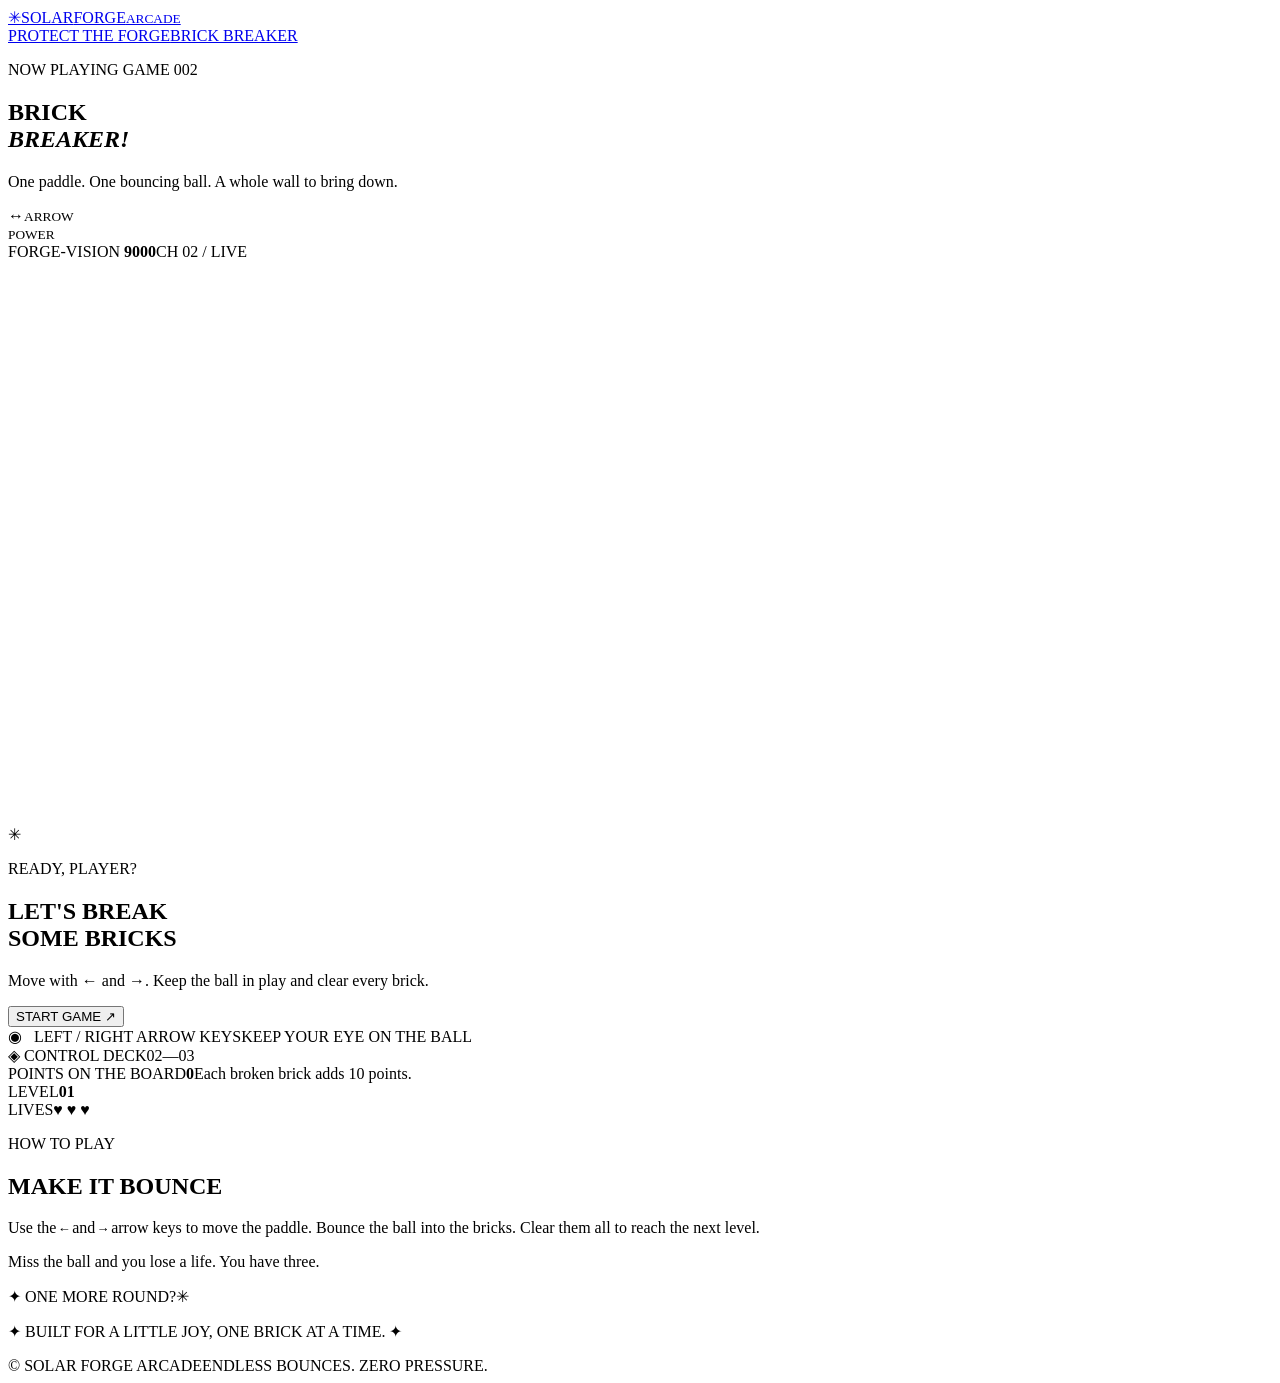
==== frontend/brick-breaker.html @ ee90950d "Add Brick Breaker game and arcade navigation" ====
<!doctype html>
<html lang="en">
  <head>
    <meta charset="utf-8" />
    <meta name="viewport" content="width=device-width, initial-scale=1" />
    <meta name="theme-color" content="#151026" />
    <meta name="description" content="Play Brick Breaker at Solar Forge Arcade. Clear the wall with your arrow keys." />
    <title>Brick Breaker · Solar Forge Arcade</title>
    <link rel="stylesheet" href="/assets/style.css" />
    <script type="module" src="/assets/brick-breaker.js"></script>
  </head>
  <body>
    <div class="page-glow" aria-hidden="true"></div>
    <div class="site-shell">
      <header class="site-header">
        <a class="brand" href="/" aria-label="Solar Forge Arcade home"><span class="brand-icon" aria-hidden="true">✳</span><span>SOLAR<span class="brand-accent">FORGE</span><small>ARCADE</small></span></a>
        <nav class="arcade-nav" aria-label="Games"><a href="/">PROTECT THE FORGE</a><a href="/brick-breaker" aria-current="page">BRICK BREAKER</a></nav>
      </header>
      <main>
        <section class="intro" aria-labelledby="game-title"><div><p class="eyebrow">NOW PLAYING <span class="eyebrow-line"></span> GAME 002</p><h1 id="game-title">BRICK<br /><em>BREAKER!</em></h1><p class="intro-copy">One paddle. One bouncing ball. A whole wall to bring down.</p></div><div class="intro-sticker" aria-hidden="true"><span>↔</span><small>ARROW<br />POWER</small></div></section>
        <section class="game-layout" aria-label="Brick Breaker game">
          <div class="cabinet"><div class="cabinet-top"><span class="cabinet-light"></span><span>FORGE-VISION <b>9000</b></span><span class="cabinet-channel">CH 02 / LIVE</span></div><div class="screen-frame"><div class="screen"><canvas id="breaker-game" width="800" height="560" aria-label="Brick Breaker playfield"></canvas><div class="screen-overlay" id="breaker-overlay"><span class="overlay-star">✳</span><p class="eyebrow">READY, PLAYER?</p><h2 id="breaker-overlay-title">LET'S BREAK<br />SOME BRICKS</h2><p id="breaker-overlay-copy">Move with ← and →. Keep the ball in play and clear every brick.</p><button class="primary-button" id="breaker-start" type="button">START GAME <span aria-hidden="true">↗</span></button></div></div></div><div class="cabinet-bottom"><span>◉ &nbsp; LEFT / RIGHT ARROW KEYS</span><span>KEEP YOUR EYE ON THE BALL</span></div></div>
          <aside class="control-panel" aria-label="Brick Breaker status"><div class="panel-header"><span>◈ CONTROL DECK</span><span class="panel-number">02—03</span></div><div class="score-card"><span class="card-label">POINTS ON THE BOARD</span><strong id="breaker-score">0</strong><span class="score-caption">Each broken brick adds 10 points.</span></div><div class="stats-row"><div><span class="card-label">LEVEL</span><strong id="breaker-level">01</strong></div><div><span class="card-label">LIVES</span><strong id="breaker-lives">♥ ♥ ♥</strong></div></div><div class="breaker-instructions"><p class="eyebrow">HOW TO PLAY</p><h2>MAKE IT BOUNCE</h2><p>Use the <kbd>←</kbd> and <kbd>→</kbd> arrow keys to move the paddle. Bounce the ball into the bricks. Clear them all to reach the next level.</p><p>Miss the ball and you lose a life. You have three.</p></div><div class="panel-footer"><span>✦ ONE MORE ROUND?</span><span class="footer-spark">✳</span></div></aside>
        </section>
        <p class="below-note">✦ BUILT FOR A LITTLE JOY, ONE BRICK AT A TIME. ✦</p>
      </main>
      <footer class="site-footer"><span>© SOLAR FORGE ARCADE</span><span>ENDLESS BOUNCES. ZERO PRESSURE.</span></footer>
    </div>
  </body>
</html>
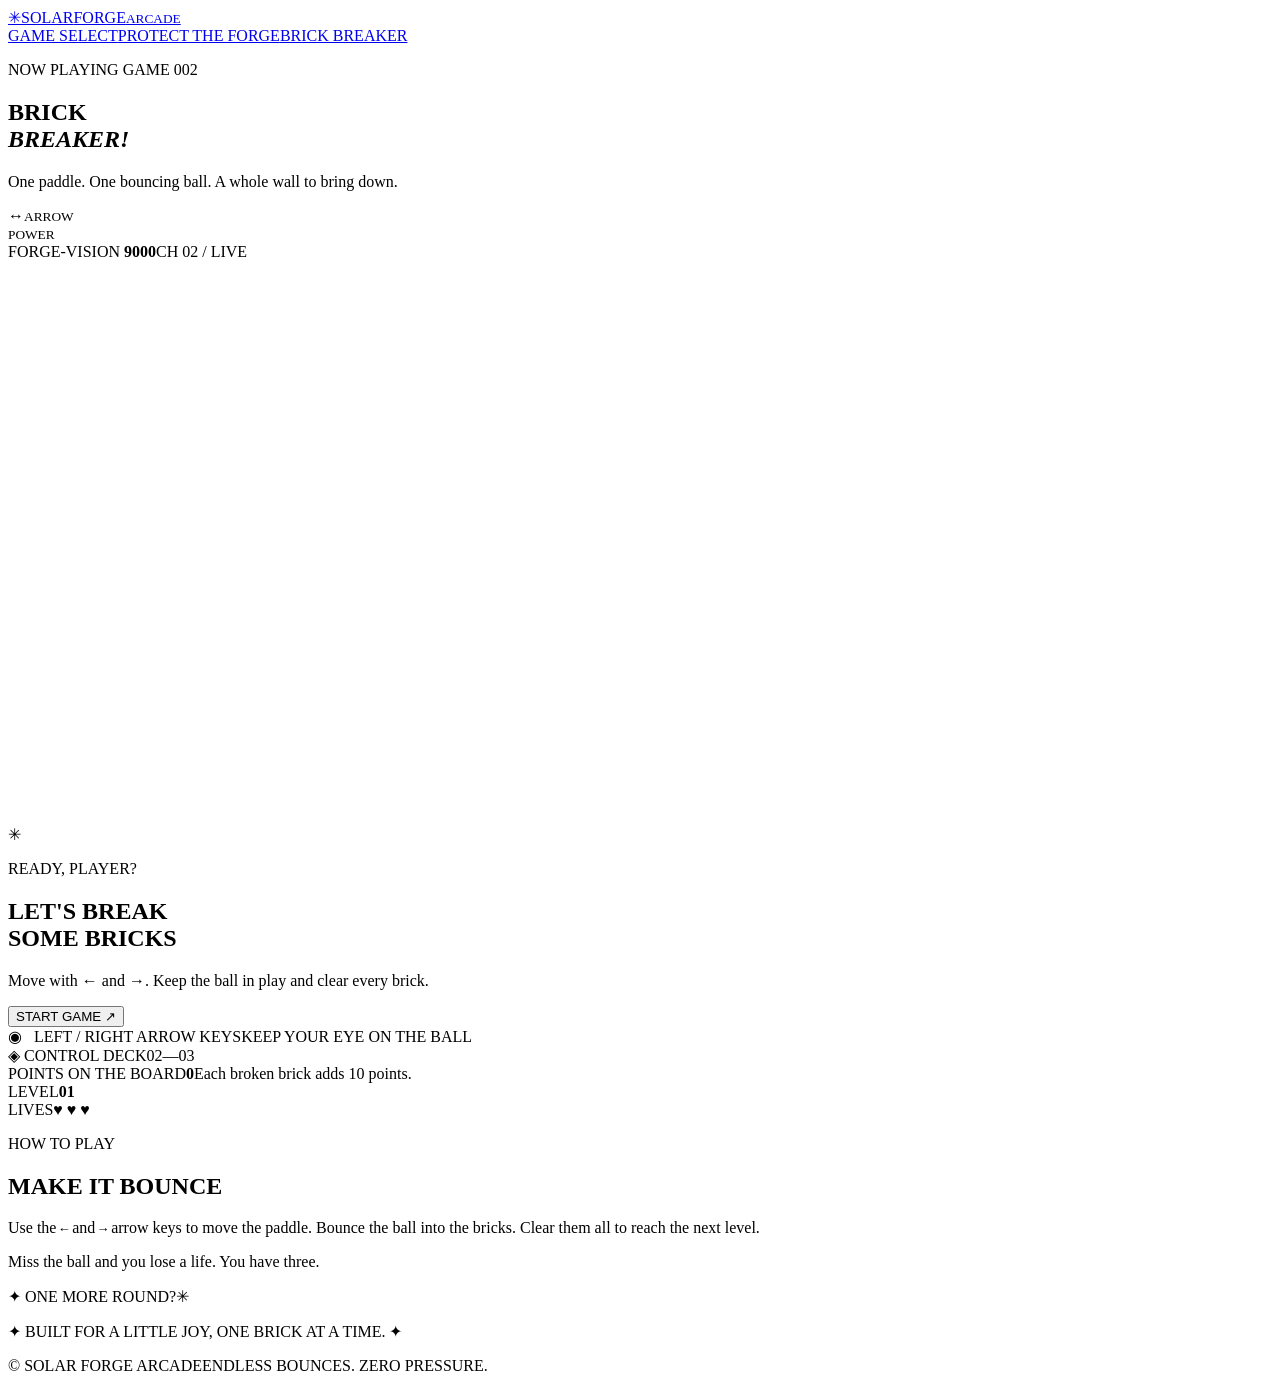
==== commit 1fd2b35e: "Build retro arcade game selector" ====
--- a/frontend/brick-breaker.html
+++ b/frontend/brick-breaker.html
@@ -14,7 +14,7 @@
     <div class="site-shell">
       <header class="site-header">
         <a class="brand" href="/" aria-label="Solar Forge Arcade home"><span class="brand-icon" aria-hidden="true">✳</span><span>SOLAR<span class="brand-accent">FORGE</span><small>ARCADE</small></span></a>
-        <nav class="arcade-nav" aria-label="Games"><a href="/">PROTECT THE FORGE</a><a href="/brick-breaker" aria-current="page">BRICK BREAKER</a></nav>
+        <nav class="arcade-nav" aria-label="Games"><a href="/">GAME SELECT</a><a href="/protect-the-forge">PROTECT THE FORGE</a><a href="/brick-breaker" aria-current="page">BRICK BREAKER</a></nav>
       </header>
       <main>
         <section class="intro" aria-labelledby="game-title"><div><p class="eyebrow">NOW PLAYING <span class="eyebrow-line"></span> GAME 002</p><h1 id="game-title">BRICK<br /><em>BREAKER!</em></h1><p class="intro-copy">One paddle. One bouncing ball. A whole wall to bring down.</p></div><div class="intro-sticker" aria-hidden="true"><span>↔</span><small>ARROW<br />POWER</small></div></section>
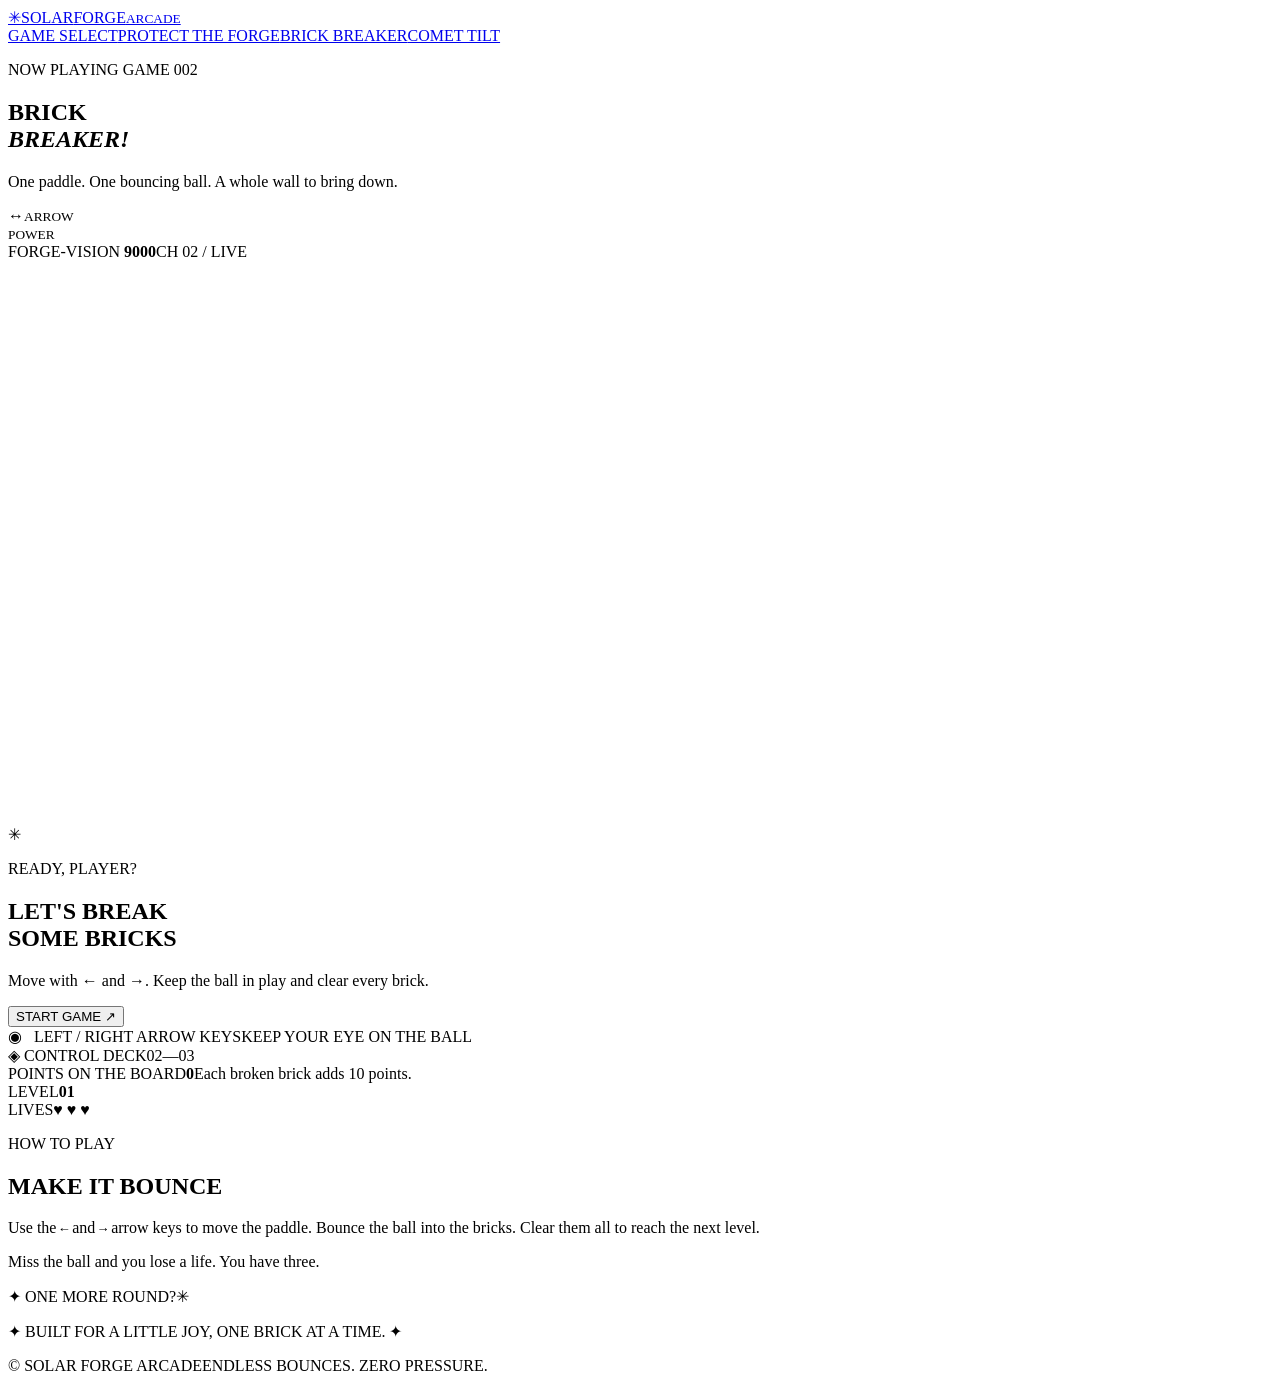
==== commit 159a8f12: "Add Comet Tilt to the arcade cabinet" ====
--- a/frontend/brick-breaker.html
+++ b/frontend/brick-breaker.html
@@ -14,7 +14,7 @@
     <div class="site-shell">
       <header class="site-header">
         <a class="brand" href="/" aria-label="Solar Forge Arcade home"><span class="brand-icon" aria-hidden="true">✳</span><span>SOLAR<span class="brand-accent">FORGE</span><small>ARCADE</small></span></a>
-        <nav class="arcade-nav" aria-label="Games"><a href="/">GAME SELECT</a><a href="/protect-the-forge">PROTECT THE FORGE</a><a href="/brick-breaker" aria-current="page">BRICK BREAKER</a></nav>
+        <nav class="arcade-nav" aria-label="Games"><a href="/">GAME SELECT</a><a href="/protect-the-forge">PROTECT THE FORGE</a><a href="/brick-breaker" aria-current="page">BRICK BREAKER</a><a href="/comet-tilt">COMET TILT</a></nav>
       </header>
       <main>
         <section class="intro" aria-labelledby="game-title"><div><p class="eyebrow">NOW PLAYING <span class="eyebrow-line"></span> GAME 002</p><h1 id="game-title">BRICK<br /><em>BREAKER!</em></h1><p class="intro-copy">One paddle. One bouncing ball. A whole wall to bring down.</p></div><div class="intro-sticker" aria-hidden="true"><span>↔</span><small>ARROW<br />POWER</small></div></section>
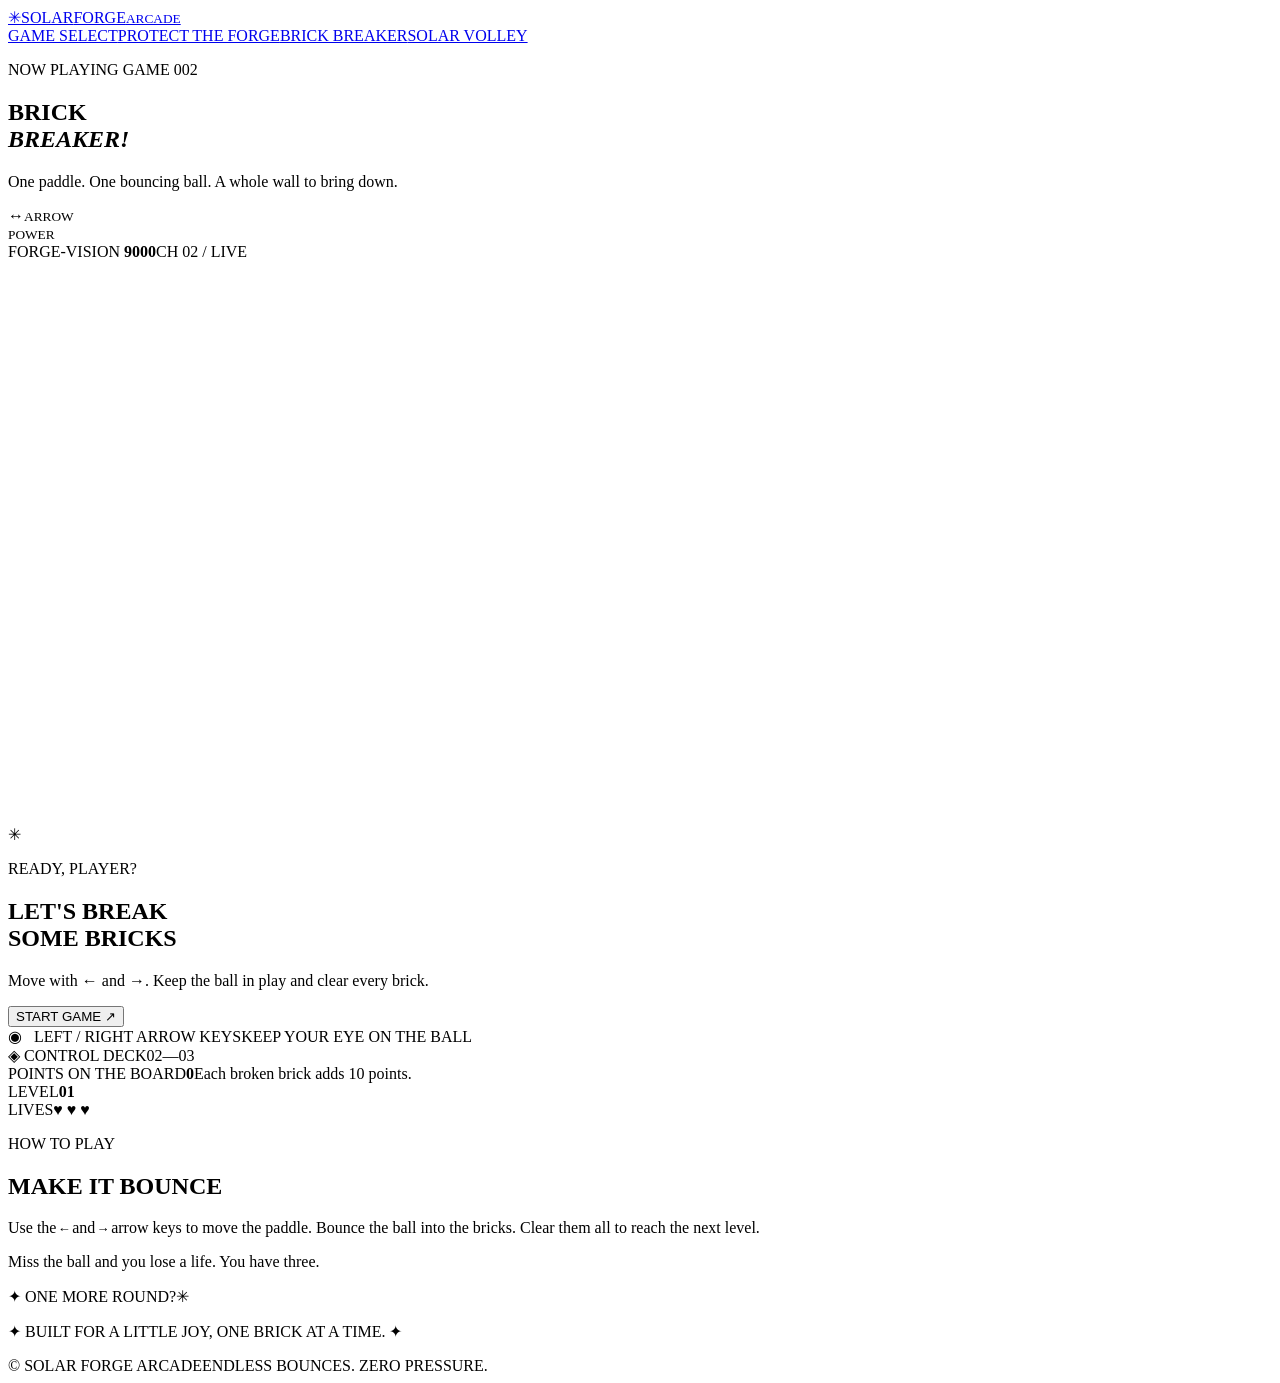
==== commit 3c429f8c: "Add Solar Volley to the arcade cabinet" ====
--- a/frontend/brick-breaker.html
+++ b/frontend/brick-breaker.html
@@ -14,7 +14,7 @@
     <div class="site-shell">
       <header class="site-header">
         <a class="brand" href="/" aria-label="Solar Forge Arcade home"><span class="brand-icon" aria-hidden="true">✳</span><span>SOLAR<span class="brand-accent">FORGE</span><small>ARCADE</small></span></a>
-        <nav class="arcade-nav" aria-label="Games"><a href="/">GAME SELECT</a><a href="/protect-the-forge">PROTECT THE FORGE</a><a href="/brick-breaker" aria-current="page">BRICK BREAKER</a><a href="/comet-tilt">COMET TILT</a></nav>
+        <nav class="arcade-nav" aria-label="Games"><a href="/">GAME SELECT</a><a href="/protect-the-forge">PROTECT THE FORGE</a><a href="/brick-breaker" aria-current="page">BRICK BREAKER</a><a href="/solar-volley">SOLAR VOLLEY</a></nav>
       </header>
       <main>
         <section class="intro" aria-labelledby="game-title"><div><p class="eyebrow">NOW PLAYING <span class="eyebrow-line"></span> GAME 002</p><h1 id="game-title">BRICK<br /><em>BREAKER!</em></h1><p class="intro-copy">One paddle. One bouncing ball. A whole wall to bring down.</p></div><div class="intro-sticker" aria-hidden="true"><span>↔</span><small>ARROW<br />POWER</small></div></section>
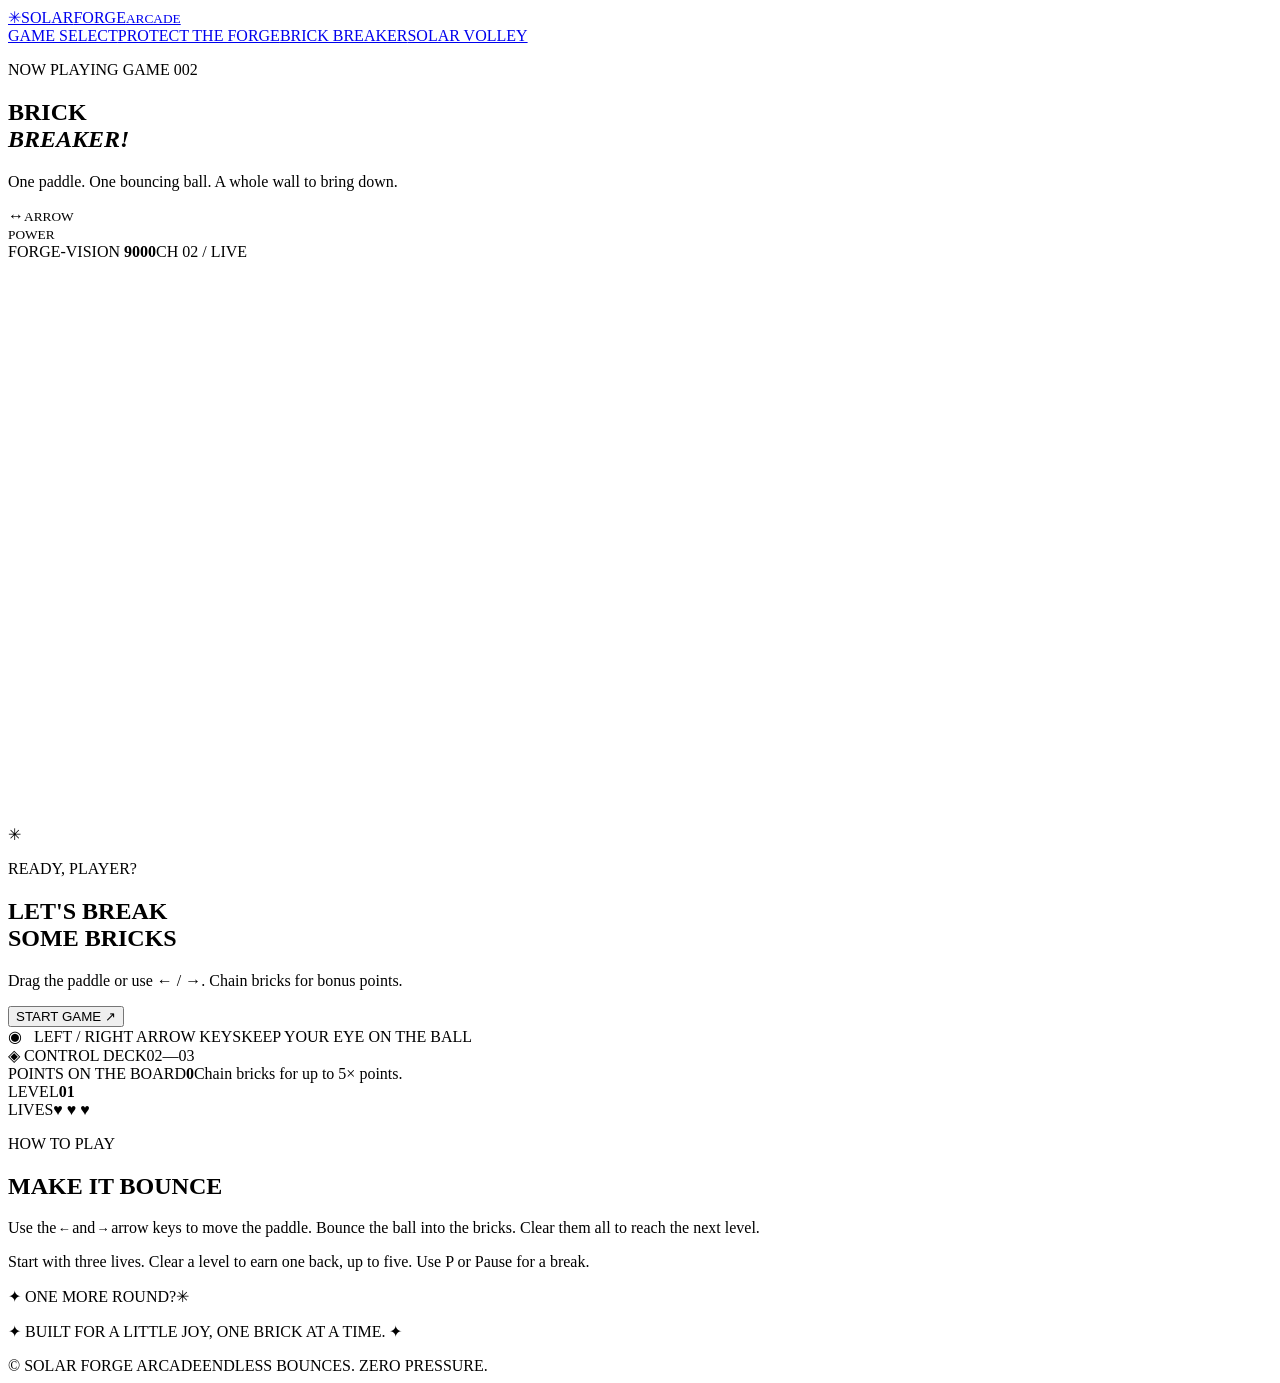
==== commit 051d96e5: "Add full-size mobile gameplay, shared touch controls, pause, and shot cues" ====
--- a/frontend/brick-breaker.html
+++ b/frontend/brick-breaker.html
@@ -8,6 +8,7 @@
     <title>Brick Breaker · Solar Forge Arcade</title>
     <link rel="stylesheet" href="/assets/style.css" />
     <script type="module" src="/assets/brick-breaker.js"></script>
+    <script type="module" src="/assets/game-controls.js"></script>
   </head>
   <body>
     <div class="page-glow" aria-hidden="true"></div>
@@ -19,8 +20,8 @@
       <main>
         <section class="intro" aria-labelledby="game-title"><div><p class="eyebrow">NOW PLAYING <span class="eyebrow-line"></span> GAME 002</p><h1 id="game-title">BRICK<br /><em>BREAKER!</em></h1><p class="intro-copy">One paddle. One bouncing ball. A whole wall to bring down.</p></div><div class="intro-sticker" aria-hidden="true"><span>↔</span><small>ARROW<br />POWER</small></div></section>
         <section class="game-layout" aria-label="Brick Breaker game">
-          <div class="cabinet"><div class="cabinet-top"><span class="cabinet-light"></span><span>FORGE-VISION <b>9000</b></span><span class="cabinet-channel">CH 02 / LIVE</span></div><div class="screen-frame"><div class="screen"><canvas id="breaker-game" width="800" height="560" aria-label="Brick Breaker playfield"></canvas><div class="screen-overlay" id="breaker-overlay"><span class="overlay-star">✳</span><p class="eyebrow">READY, PLAYER?</p><h2 id="breaker-overlay-title">LET'S BREAK<br />SOME BRICKS</h2><p id="breaker-overlay-copy">Move with ← and →. Keep the ball in play and clear every brick.</p><button class="primary-button" id="breaker-start" type="button">START GAME <span aria-hidden="true">↗</span></button></div></div></div><div class="cabinet-bottom"><span>◉ &nbsp; LEFT / RIGHT ARROW KEYS</span><span>KEEP YOUR EYE ON THE BALL</span></div></div>
-          <aside class="control-panel" aria-label="Brick Breaker status"><div class="panel-header"><span>◈ CONTROL DECK</span><span class="panel-number">02—03</span></div><div class="score-card"><span class="card-label">POINTS ON THE BOARD</span><strong id="breaker-score">0</strong><span class="score-caption">Each broken brick adds 10 points.</span></div><div class="stats-row"><div><span class="card-label">LEVEL</span><strong id="breaker-level">01</strong></div><div><span class="card-label">LIVES</span><strong id="breaker-lives">♥ ♥ ♥</strong></div></div><div class="breaker-instructions"><p class="eyebrow">HOW TO PLAY</p><h2>MAKE IT BOUNCE</h2><p>Use the <kbd>←</kbd> and <kbd>→</kbd> arrow keys to move the paddle. Bounce the ball into the bricks. Clear them all to reach the next level.</p><p>Miss the ball and you lose a life. You have three.</p></div><div class="panel-footer"><span>✦ ONE MORE ROUND?</span><span class="footer-spark">✳</span></div></aside>
+          <div class="cabinet"><div class="cabinet-top"><span class="cabinet-light"></span><span>FORGE-VISION <b>9000</b></span><span class="cabinet-channel">CH 02 / LIVE</span></div><div class="screen-frame"><div class="screen"><canvas id="breaker-game" width="800" height="560" aria-label="Brick Breaker playfield"></canvas><div class="screen-overlay" id="breaker-overlay"><span class="overlay-star">✳</span><p class="eyebrow">READY, PLAYER?</p><h2 id="breaker-overlay-title">LET'S BREAK<br />SOME BRICKS</h2><p id="breaker-overlay-copy">Drag the paddle or use ← / →. Chain bricks for bonus points.</p><button class="primary-button" id="breaker-start" type="button">START GAME <span aria-hidden="true">↗</span></button></div></div></div><div class="cabinet-bottom"><span>◉ &nbsp; LEFT / RIGHT ARROW KEYS</span><span>KEEP YOUR EYE ON THE BALL</span></div></div>
+          <aside class="control-panel" aria-label="Brick Breaker status"><div class="panel-header"><span>◈ CONTROL DECK</span><span class="panel-number">02—03</span></div><div class="score-card"><span class="card-label">POINTS ON THE BOARD</span><strong id="breaker-score">0</strong><span class="score-caption">Chain bricks for up to 5× points.</span></div><div class="stats-row"><div><span class="card-label">LEVEL</span><strong id="breaker-level">01</strong></div><div><span class="card-label">LIVES</span><strong id="breaker-lives">♥ ♥ ♥</strong></div></div><div class="breaker-instructions"><p class="eyebrow">HOW TO PLAY</p><h2>MAKE IT BOUNCE</h2><p>Use the <kbd>←</kbd> and <kbd>→</kbd> arrow keys to move the paddle. Bounce the ball into the bricks. Clear them all to reach the next level.</p><p>Start with three lives. Clear a level to earn one back, up to five. Use P or Pause for a break.</p></div><div class="panel-footer"><span>✦ ONE MORE ROUND?</span><span class="footer-spark">✳</span></div></aside>
         </section>
         <p class="below-note">✦ BUILT FOR A LITTLE JOY, ONE BRICK AT A TIME. ✦</p>
       </main>
